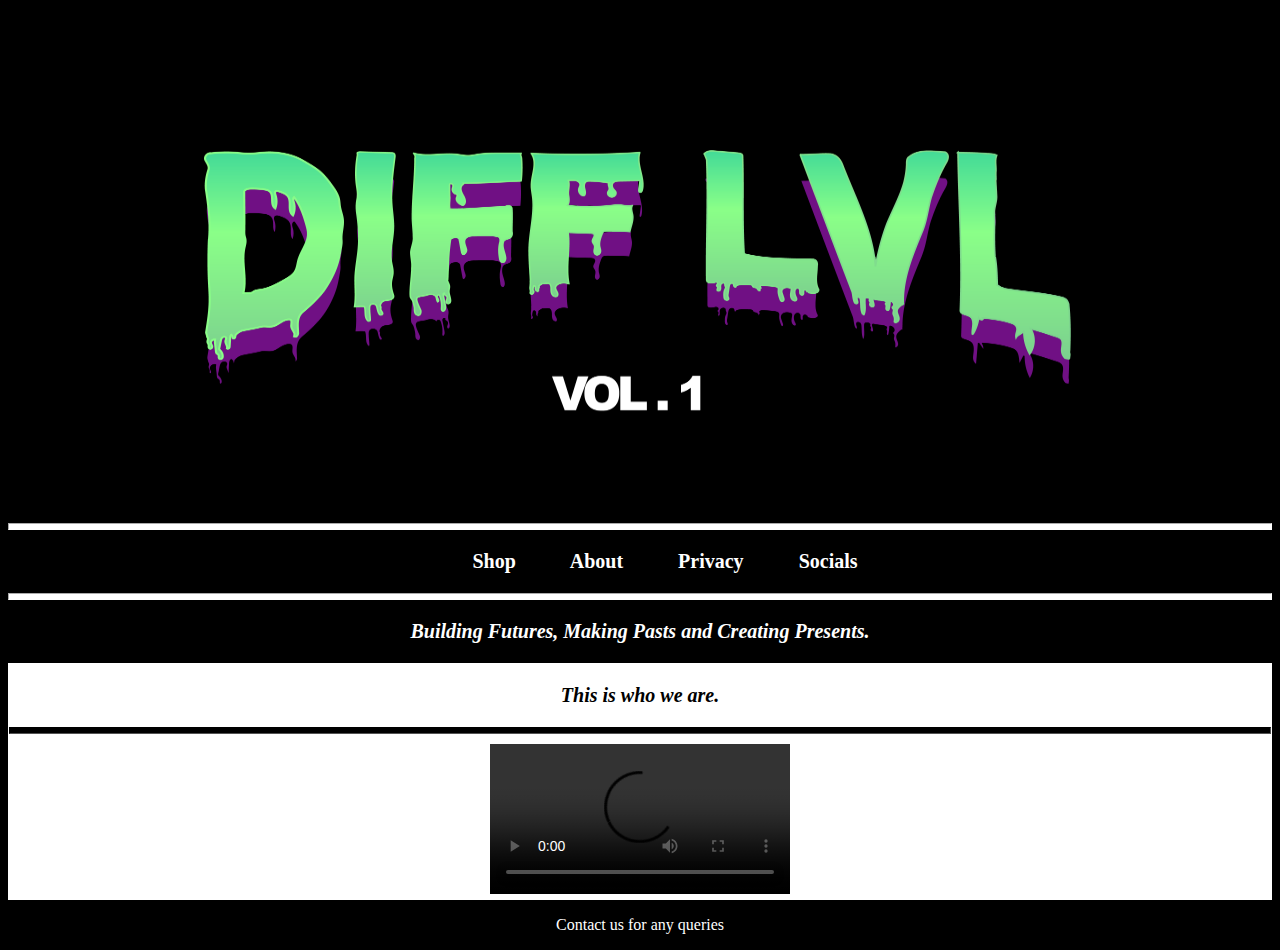
==== index.html @ d8e57447 "Lvl1" ====
<!DOCTYPE html>
<html lang="en" dir="ltr">
  <head>
    <meta charset="utf-8">
    <title>DiffLvl</title>
    <link rel="stylesheet" href="css/style.css">
  </head>
  <body>
    <div class="topContainer">
      <img class="difflvlv1logo" src="images/difflvlv1.png" alt="DiffLvl Volume 1 Logo">
      <hr id="top">

        <p id="pages">
        <strong>
        <a href="#">Shop</a>
        <a href="#">About</a>
        <a href="#">Privacy</a>
        <a href="socials.html">Socials</a>
        </strong>
        </p>

      <hr id="top">
      <strong><em><p>Building Futures, Making Pasts and Creating Presents.</p></em></strong>
    </div>



    <div class="middleContainer">
      <strong><em><p>This is who we are.</p></em></strong>
      <hr id="middle">
      <video controls>
      <source src="images/energy.mp4" type="video/mp4">
      </video>
    </div>



    <div class="bottomContainer">
      <p><a href="#">Contact us</a>
      for any queries</p>
    </div>
  </body>
</html>
---- css/style.css ----
.difflvlv1logo {
height: 500px;
width: 1000px;
}

body {background-color: black;}

#top {background-color: white;
border-color: white;
height: 5px;}

.topContainer {
background-color: black;
font-size: 20px;
color: white;
text-align: center;
padding: 0px
}

#pages {text-indent: 50px;
word-spacing: 50px}

a:link {color: White; text-decoration: none; }
a:active {color: White; text-decoration: none; }
a:visited {color: White; text-decoration: none; }
a:hover {color: Purple; text-decoration: underline; }

.middleContainer {
  background-color: white;
  text-align: center;
  font-size: 20px;
  padding: 1px;
  }

  #middle {background-color: black;
  border-color: black;
  height: 5px;}

.bottomContainer {
  background-color: black;
  color: white;
  text-align: center;
}

.socialLogo {height: 100px;
              width: 100px;
            background-color: black;}

.socialsMiddleContainer {
  text-align: center;
  color: White;
}

.privacyMiddleContainer {
  text-align: center;
color: white;
}

.privacyBottomContainer {
  text-align: center;
  color: black;
  background-color: White;
  padding: 2px;
  
}
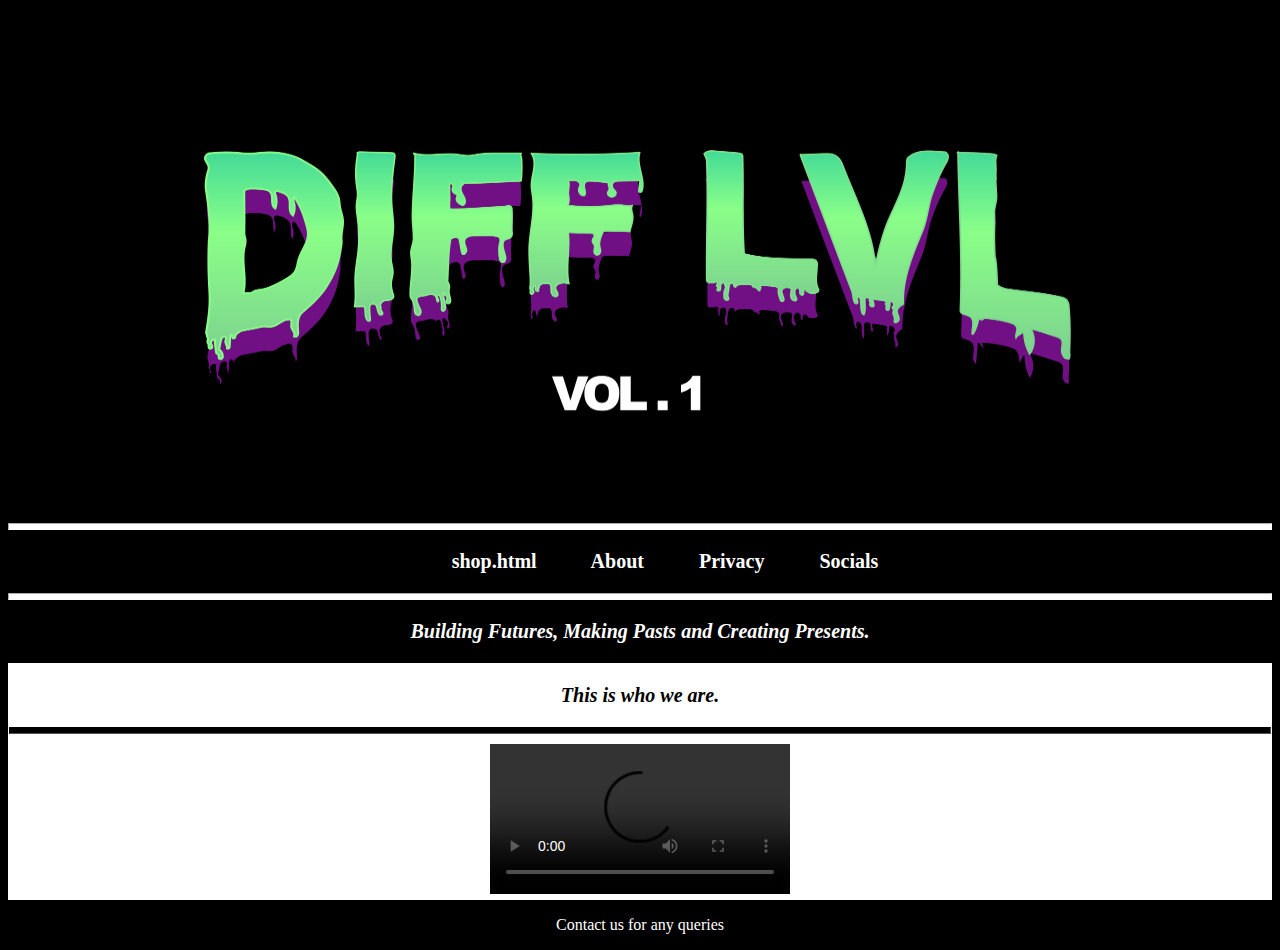
==== commit 168a95af: "Update index.html" ====
--- a/index.html
+++ b/index.html
@@ -12,9 +12,9 @@
 
         <p id="pages">
         <strong>
-        <a href="#">Shop</a>
-        <a href="#">About</a>
-        <a href="#">Privacy</a>
+        <a href="#">shop.html</a>
+        <a href="about.html">About</a>
+        <a href="privacy.html">Privacy</a>
         <a href="socials.html">Socials</a>
         </strong>
         </p>
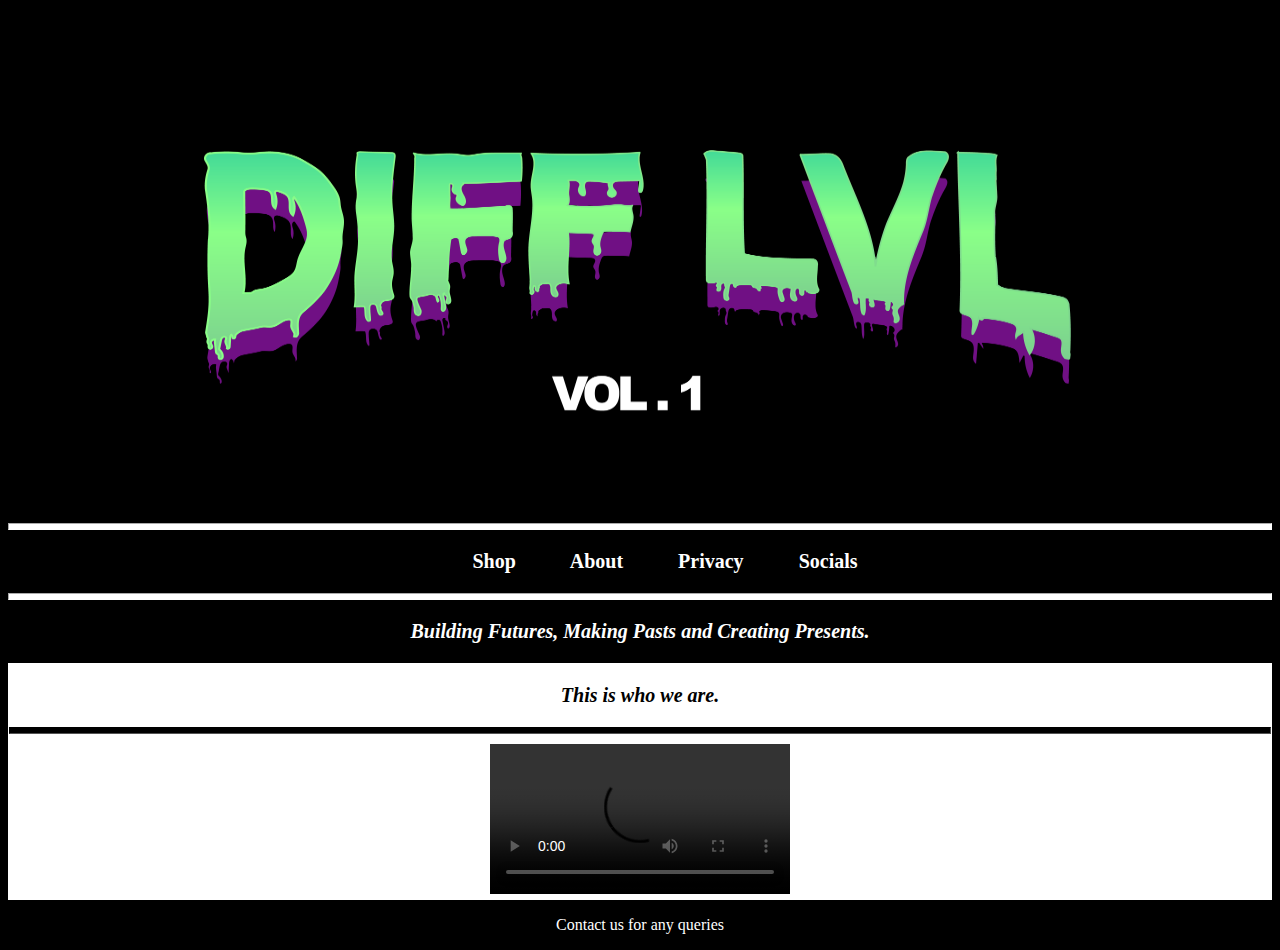
==== commit 74830384: "Update index.html" ====
--- a/index.html
+++ b/index.html
@@ -12,7 +12,7 @@
 
         <p id="pages">
         <strong>
-        <a href="#">shop.html</a>
+        <a href="shop.html">Shop</a>
         <a href="about.html">About</a>
         <a href="privacy.html">Privacy</a>
         <a href="socials.html">Socials</a>
